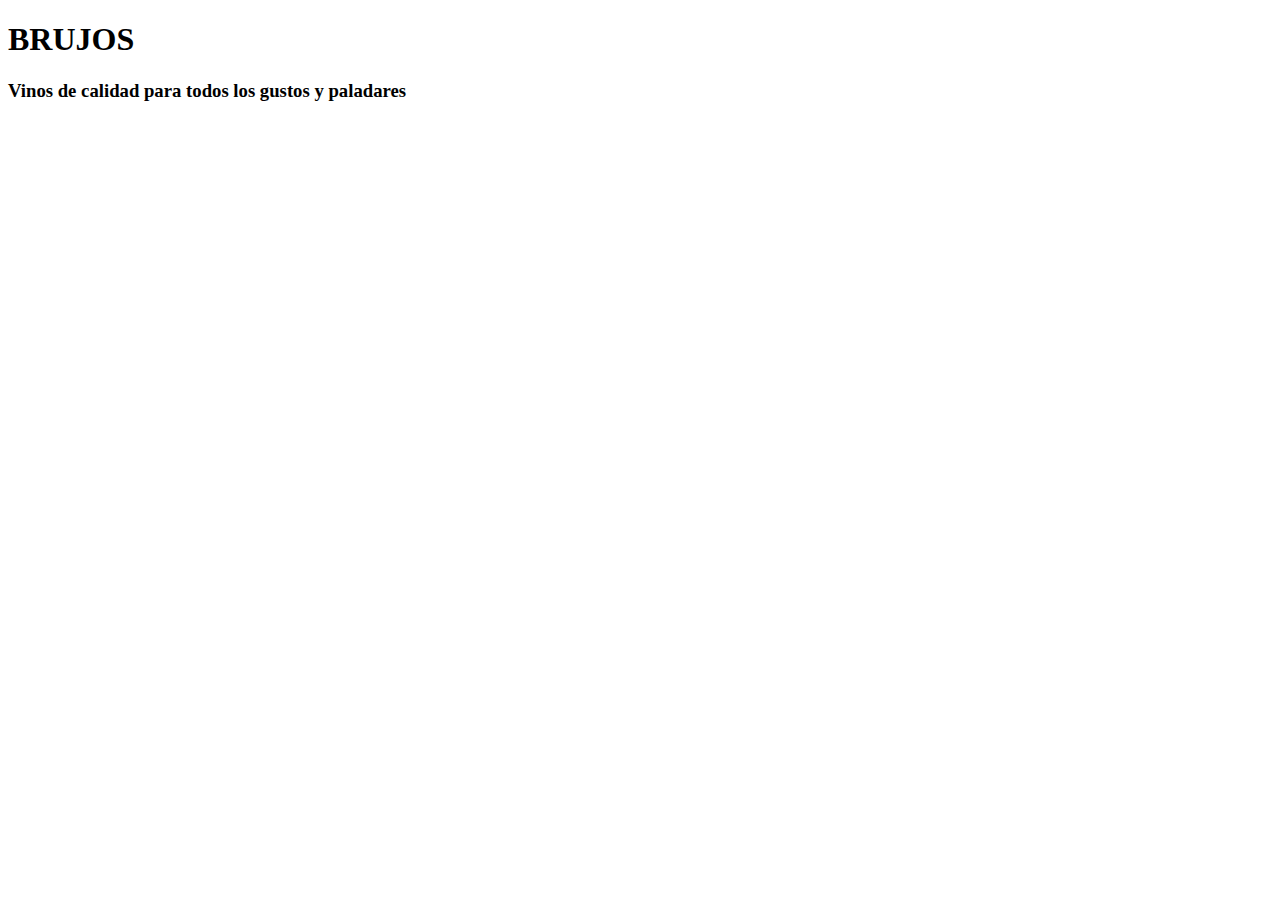
==== index.html @ 3f700059 "cards de vinos" ====
<!DOCTYPE html>
<html lang="en">
<head>
    <meta charset="UTF-8">
    <meta name="viewport" content="width=device-width, initial-scale=1.0"> 
    <!-- link a css-->
    <link rel="stylesheet" href="css/style.css">
    <!-- link a js -->
    <script defer src="./js/main.js"></script>
    <title>segunda-entregajs Leonardo Ledesma</title>
</head>
<body>

    <h1> BRUJOS </h1>
    <h3> Vinos de calidad para todos los gustos y paladares </h3>

    <ul id="marcas"></ul>
   


</body>
</html>
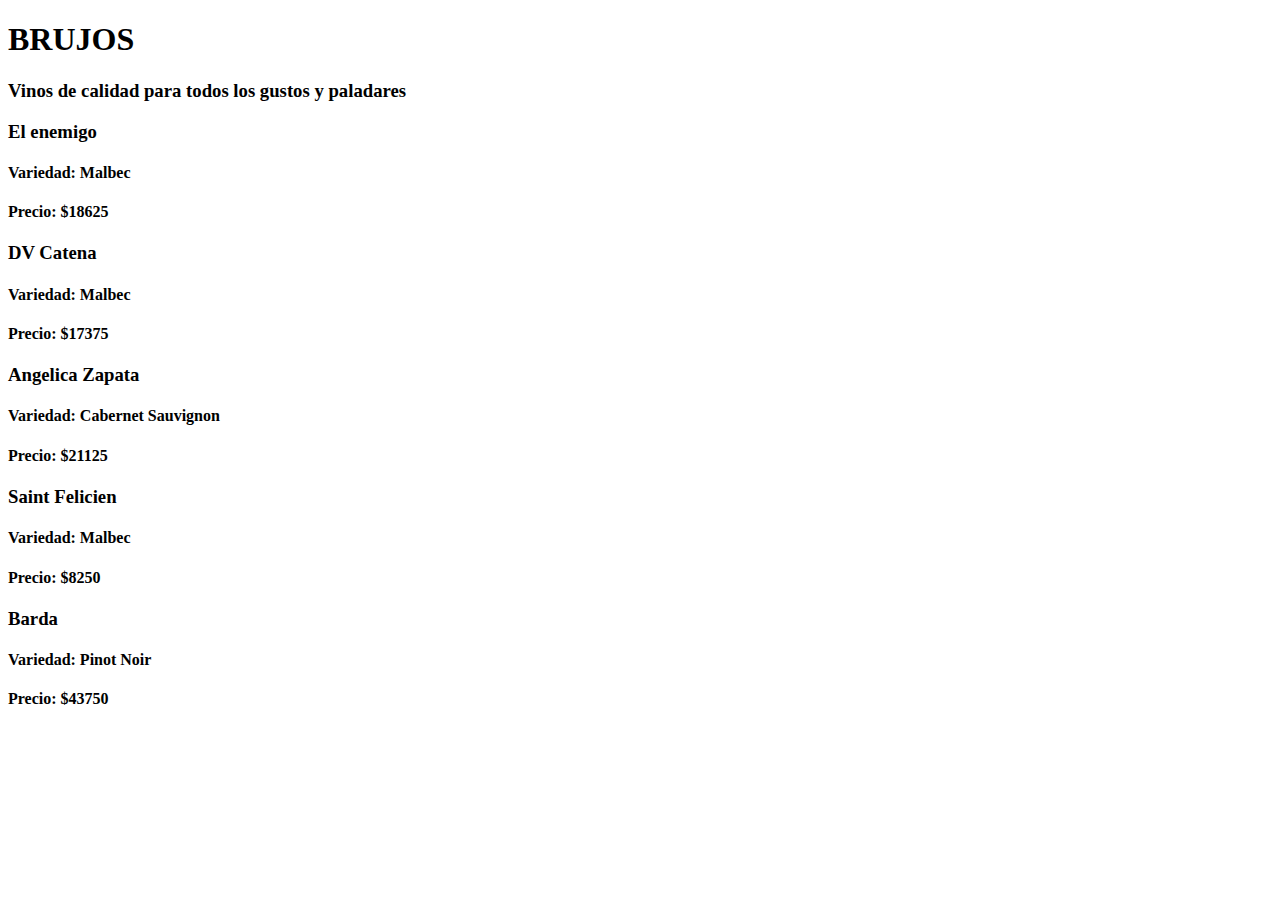
==== commit fa7fe4f8: "cards de vinos a html" ====
--- a/index.html
+++ b/index.html
@@ -14,7 +14,7 @@
     <h1> BRUJOS </h1>
     <h3> Vinos de calidad para todos los gustos y paladares </h3>
 
-    <ul id="marcas"></ul>
+    <div id="vinos"></div>
    
 
 
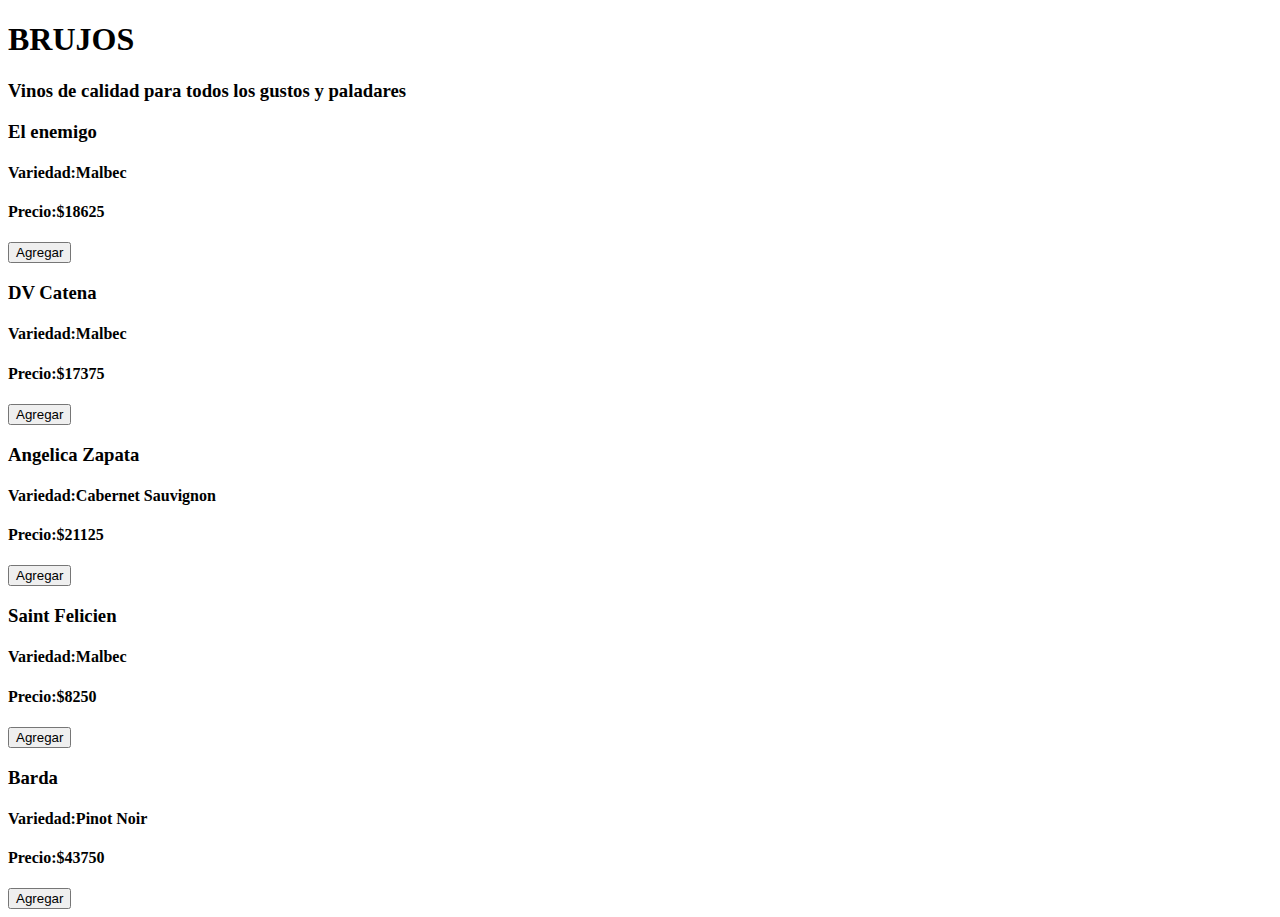
==== commit 8cd64ef5: "Botones y carrito 1" ====
--- a/index.html
+++ b/index.html
@@ -14,7 +14,7 @@
     <h1> BRUJOS </h1>
     <h3> Vinos de calidad para todos los gustos y paladares </h3>
 
-    <div id="vinos"></div>
+    <div id="vinos-container"></div>
    
 
 
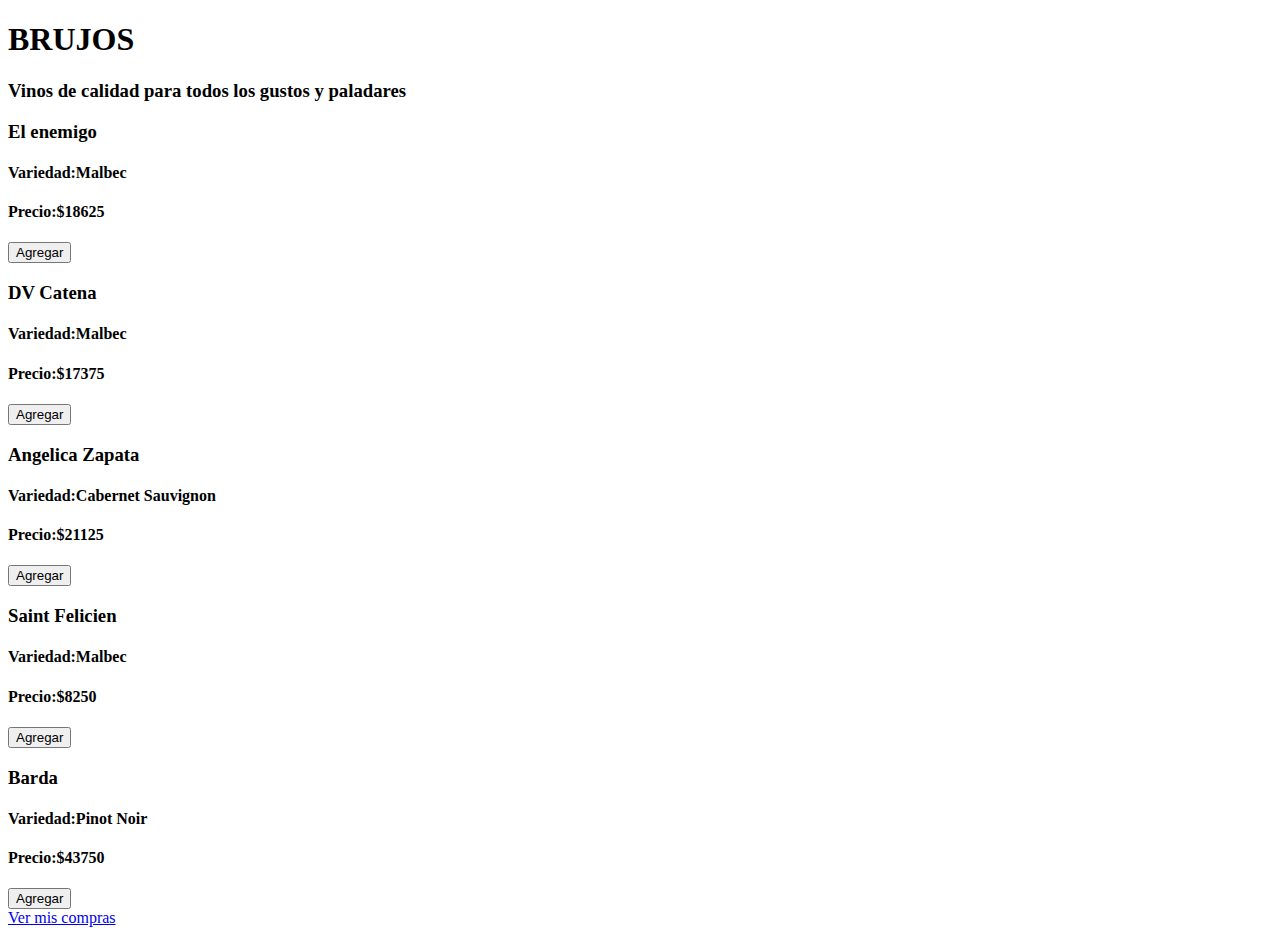
==== commit 24d37302: "link entre htmls" ====
--- a/index.html
+++ b/index.html
@@ -7,6 +7,7 @@
     <link rel="stylesheet" href="css/style.css">
     <!-- link a js -->
     <script defer src="./js/main.js"></script>
+    
     <title>segunda-entregajs Leonardo Ledesma</title>
 </head>
 <body>
@@ -15,8 +16,8 @@
     <h3> Vinos de calidad para todos los gustos y paladares </h3>
 
     <div id="vinos-container"></div>
-   
-
+    
+    <a href="./pages/carrito.html">Ver mis compras</a>
 
 </body>
 </html>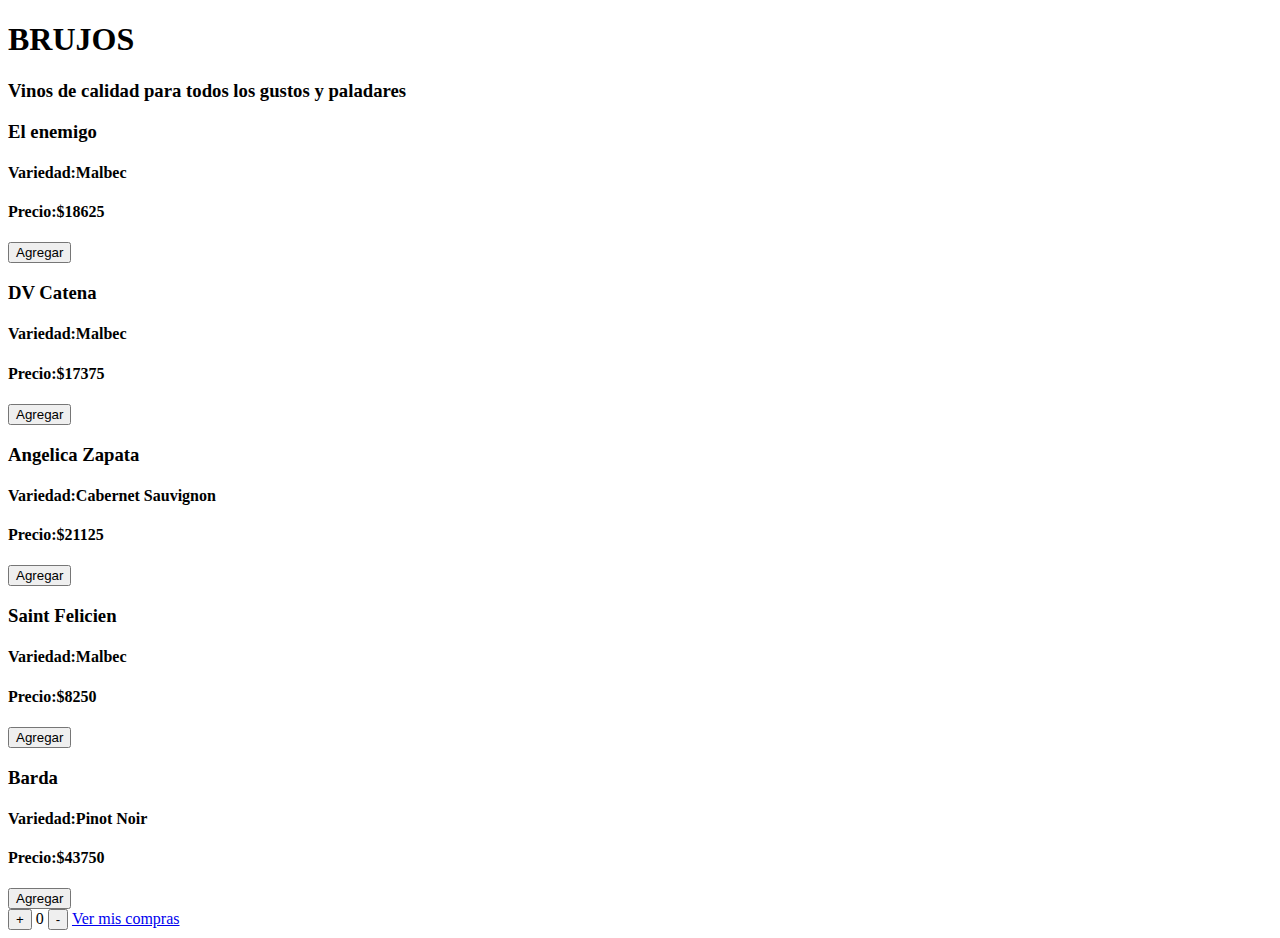
==== commit 01d0edf4: "contador y carrito html" ====
--- a/index.html
+++ b/index.html
@@ -7,6 +7,8 @@
     <link rel="stylesheet" href="css/style.css">
     <!-- link a js -->
     <script defer src="./js/main.js"></script>
+    <!-- link a carrito js-->
+    <script defer src="./js/carrito.js"></script>
     
     <title>segunda-entregajs Leonardo Ledesma</title>
 </head>
@@ -16,6 +18,9 @@
     <h3> Vinos de calidad para todos los gustos y paladares </h3>
 
     <div id="vinos-container"></div>
+    <button id ="mas-boton">+</button>
+    <span id="contador">0</span>
+    <button id="menos-boton">-</button>
     
     <a href="./pages/carrito.html">Ver mis compras</a>
 
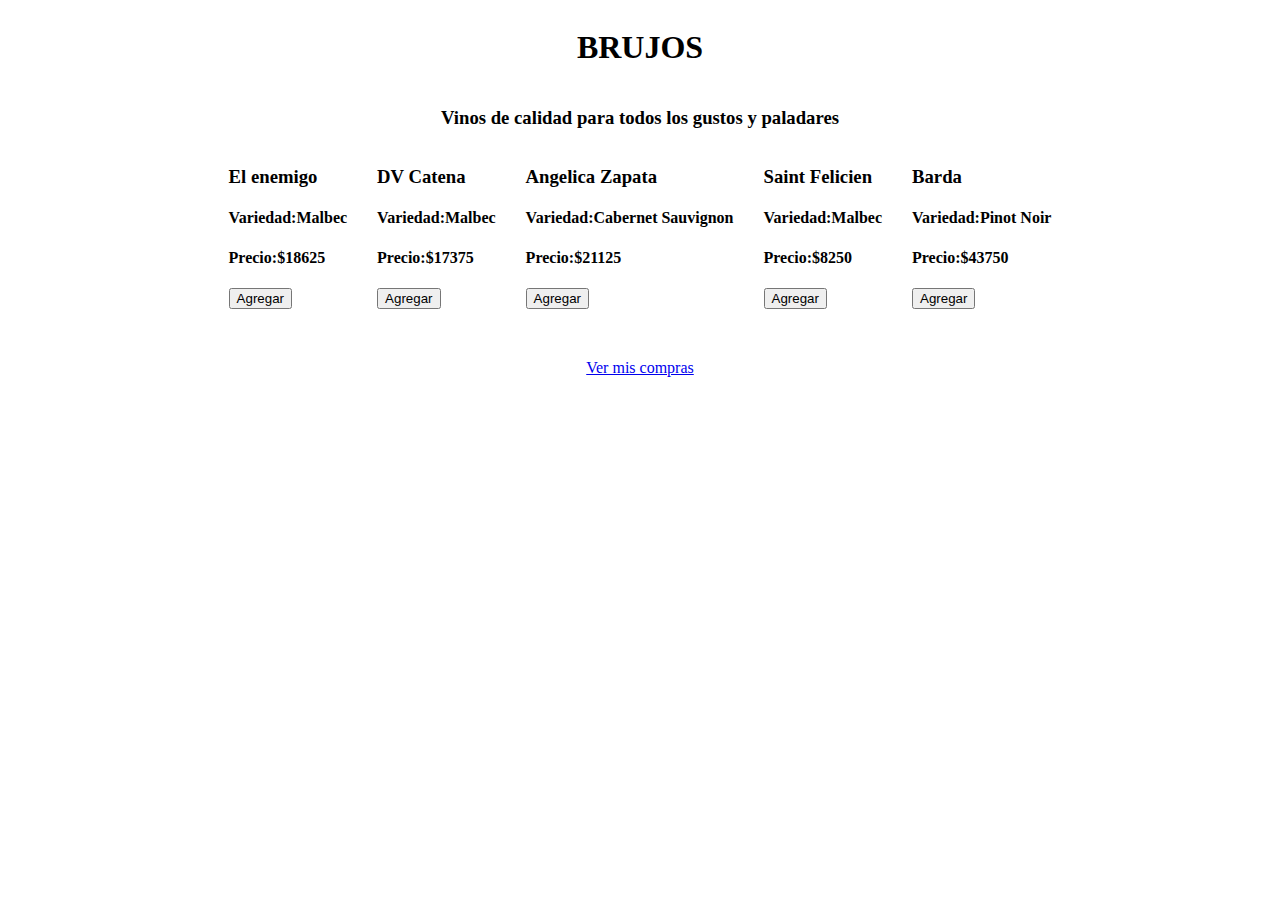
==== commit 30d121e5: "estilos basicos css" ====
--- a/index.html
+++ b/index.html
@@ -13,16 +13,15 @@
     <title>segunda-entregajs Leonardo Ledesma</title>
 </head>
 <body>
-
-    <h1> BRUJOS </h1>
-    <h3> Vinos de calidad para todos los gustos y paladares </h3>
-
-    <div id="vinos-container"></div>
-    <button id ="mas-boton">+</button>
-    <span id="contador">0</span>
-    <button id="menos-boton">-</button>
-    
-    <a href="./pages/carrito.html">Ver mis compras</a>
-
+    <header>
+        <h1> BRUJOS </h1>
+        <h3> Vinos de calidad para todos los gustos y paladares </h3>
+    </header>
+    <main>
+        <div id="vinos-container"></div>
+    </main>    
+    <footer>
+        <a href="./pages/carrito.html">Ver mis compras</a>
+    </footer>
 </body>
 </html>--- a/css/style.css
+++ b/css/style.css
@@ -0,0 +1,30 @@
+body{
+header{
+    display: flex;
+    align-items: center;
+    justify-content: center;
+    flex-direction: column;
+}
+main{
+    display: flex;
+    align-items: center;
+    justify-content: center;
+    flex-direction: row;
+    gap: 30px;
+    #vinos-container{
+    display: flex;
+    align-items: center;
+    justify-content: center;
+    flex-direction: row;
+    gap: 30px;
+    }
+    
+}
+footer{
+    display: flex;
+    align-items: center;
+    justify-content: center;
+    margin-top: 50px;
+}
+}
+
